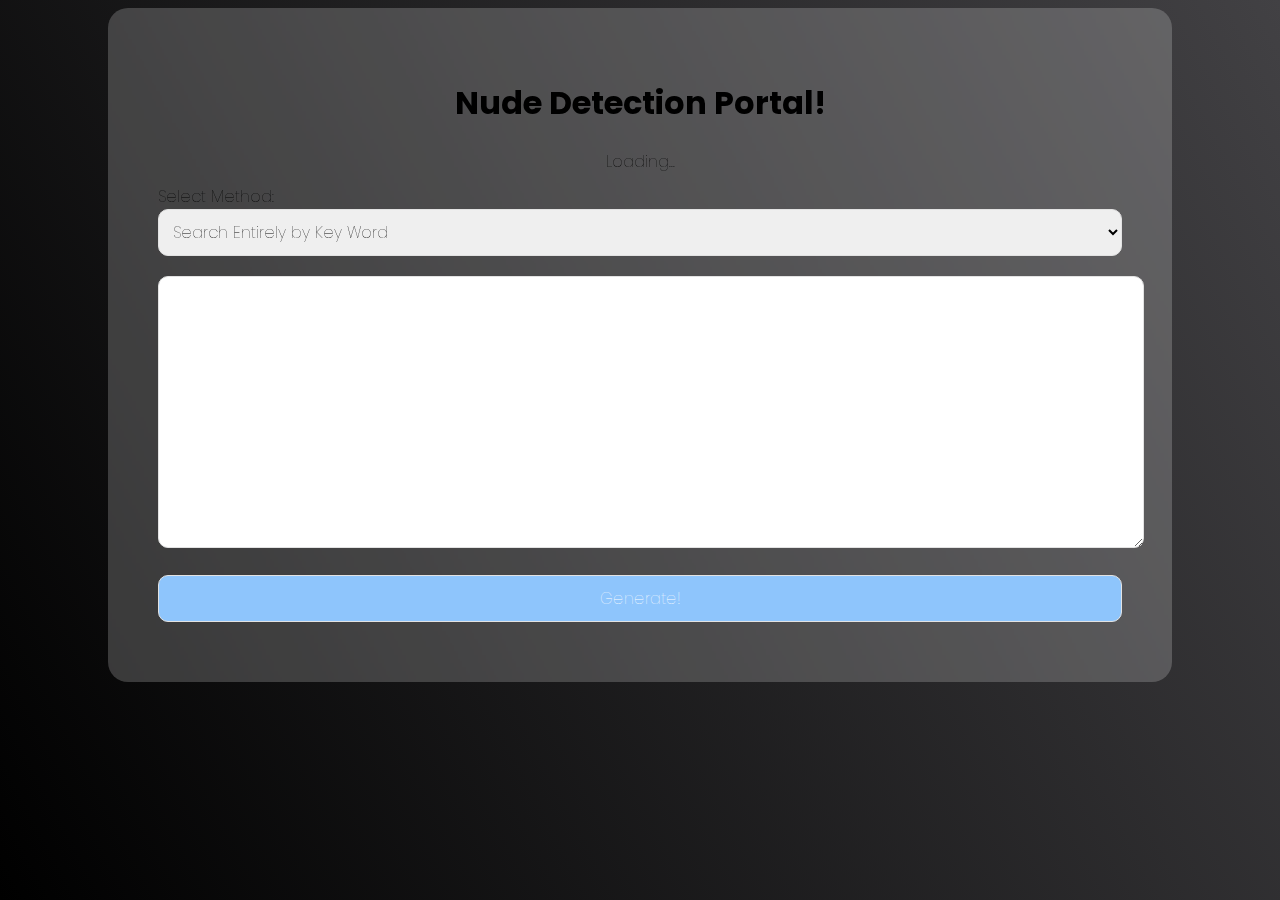
==== templates/index.html @ 5a001b26 "Initial Commit" ====
<!DOCTYPE html>
<html lang="en">

<head>
    <meta charset="UTF-8">
    <meta name="viewport" content="width=device-width, initial-scale=1.0">
    <link rel="stylesheet" href="/static/index.css">
    <title>Nude Detection Portal!</title>
</head>

<body>
    <div class="container">
        <h1>Nude Detection Portal!</h1>
        <div>Loading...</div>
        <div>
            <form method="POST">
                <div class="form-group">
                    <label for="language">Select Method:</label>
                    <select name="language" class="form-control">
                        <option value="key-search">Search Entirely by Key Word</option>
                        <option value="url-search">Upload Url</option>  
                        <option value="upload-search">Upload Image</option>    
  
                    </select>
                </div>
                <div class="form-group">
                    <textarea name="text" cols="70" rows="10" class="form-control"></textarea>
                </div>
                
                <div class="translate">
                    <button type="submit" class="btn btn-success">Generate!</button>
                </div>
            </form>
        </div>
    </div>
    
</body>

</html>
---- static/index.css ----
@import url('https://fonts.googleapis.com/css?family=Poppins:400,700&display=swap');
body{
    background-attachment: fixed;
    background-color: #1d1d1d;
    background-image: linear-gradient(62deg, #000000 0%, #424144 100%);
    height:100%;
    background-size: cover; 
    background-position: center center;
    font-family: Arial, sans-serif;
    
}

.container {
    max-height: fit-content;
    max-width: fit-content;
    margin:  auto; 
    font-family: poppins;
    font-weight: 100;
    font-stretch: expanded;
    padding: 50px;
    border-radius: 20px;
    background-color: rgba(255, 255, 255, 0.2);
    backdrop-filter: blur(1px);
    text-align: center;
}


.form-group{

    margin-bottom: 10px;
    margin-top: 10px;
    text-align: left;
}
.form-control{
    border-radius: 10px;
    border: 1px solid #e2e2e2;
    padding: 10px;
    width: 100%;
    margin-bottom: 10px;
    font-size: 16px;
    font-weight: 100;
    font-stretch: expanded;
    font-family: poppins;
}
.btn{
    border-radius: 10px;
    border: 1px solid #e2e2e2;
    padding: 10px;
    width: 100%;
    margin-bottom: 10px;
    font-size: 16px;
    font-weight: 100;
    font-stretch: expanded;
    font-family: poppins;
    background-color: #8EC5FC;
    color: white;
    cursor: pointer;
}

.btn:hover{
    background-color: #cb9af9;
    color: white;
}
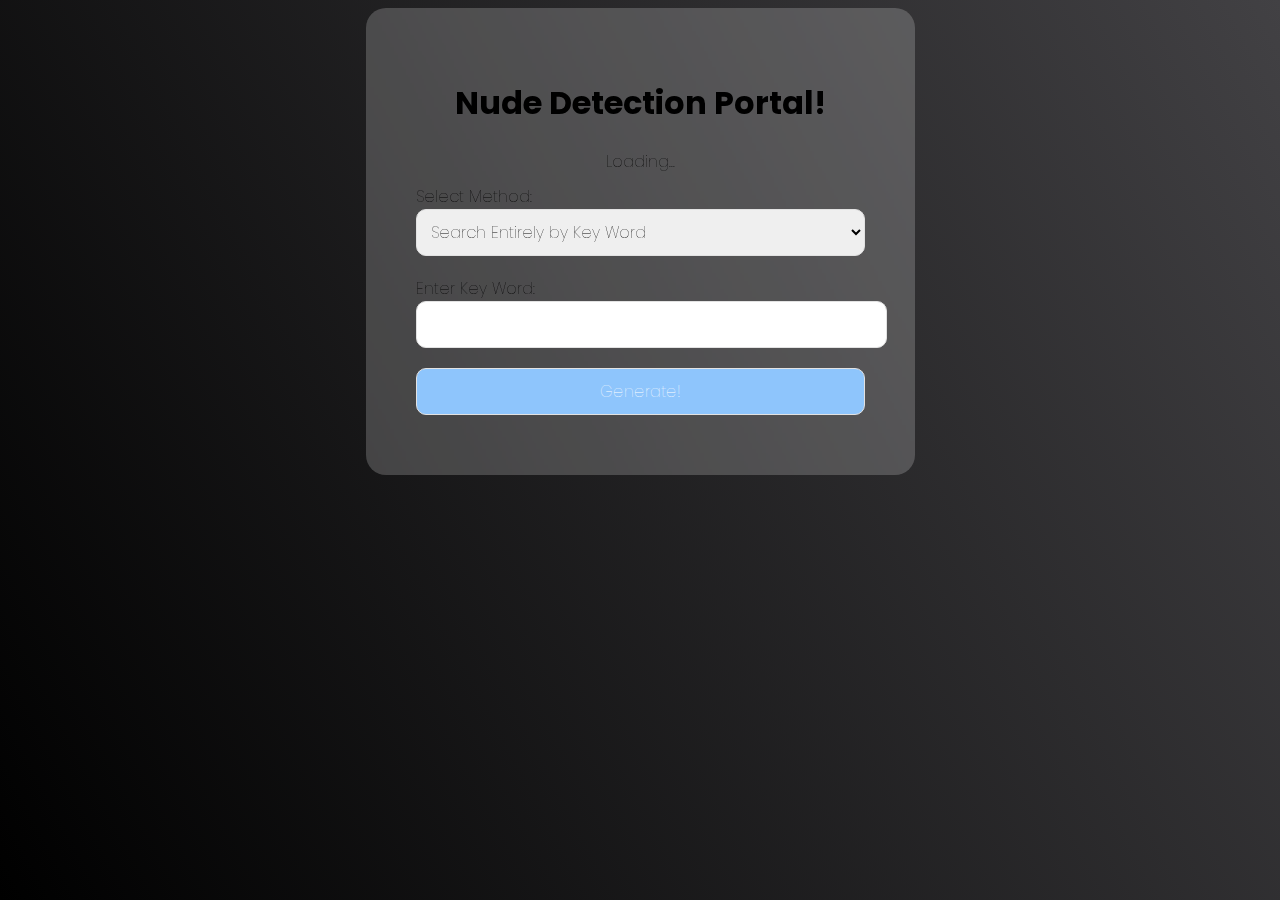
==== commit 7b71df06: "Server Issue Solved" ====
--- a/templates/index.html
+++ b/templates/index.html
@@ -5,6 +5,7 @@
     <meta charset="UTF-8">
     <meta name="viewport" content="width=device-width, initial-scale=1.0">
     <link rel="stylesheet" href="/static/index.css">
+    <link rel="icon" href="/static/logo.png" type="image/png">
     <title>Nude Detection Portal!</title>
 </head>
 
@@ -13,27 +14,73 @@
         <h1>Nude Detection Portal!</h1>
         <div>Loading...</div>
         <div>
-            <form method="POST">
+            <form method="POST" id="searchForm">
                 <div class="form-group">
-                    <label for="language">Select Method:</label>
-                    <select name="language" class="form-control">
+                    <label for="method">Select Method:</label>
+                    <select name="language" class="form-control" id="methodSelect">
                         <option value="key-search">Search Entirely by Key Word</option>
-                        <option value="url-search">Upload Url</option>  
-                        <option value="upload-search">Upload Image</option>    
-  
+                        <option value="url-search">Upload Url</option>
+                        <option value="upload-search">Upload Image</option>
                     </select>
                 </div>
-                <div class="form-group">
-                    <textarea name="text" cols="70" rows="10" class="form-control"></textarea>
+                <div id="searchOptions">
+                    <!-- Initially hidden, will be shown based on the selected option -->
+                    <div class="form-group" id="keySearchOption">
+                        <label for="text">Enter Key Word:</label>
+                        <input type="text" name="text" class="form-control">
+                    </div>
+                    <div class="form-group" id="urlSearchOption">
+                        <label for="url">Enter URL:</label>
+                        <input type="text" name="url" class="form-control">
+                    </div>
+                    <div class="form-group" id="uploadSearchOption">
+                        <label for="image">Upload Image:</label>
+                        <input type="file" name="image" accept="image/*">
+                    </div>
                 </div>
-                
                 <div class="translate">
                     <button type="submit" class="btn btn-success">Generate!</button>
                 </div>
             </form>
         </div>
     </div>
-    
+
+    <script>
+        // Get references to the select and searchOptions elements
+        const methodSelect = document.getElementById("methodSelect");
+        const searchOptions = document.getElementById("searchOptions");
+
+        // Get references to the specific search option elements
+        const keySearchOption = document.getElementById("keySearchOption");
+        const urlSearchOption = document.getElementById("urlSearchOption");
+        const uploadSearchOption = document.getElementById("uploadSearchOption");
+
+        // Function to toggle visibility of search options based on selected method
+        function toggleSearchOptions() {
+            const selectedMethod = methodSelect.value;
+
+            // Hide all search option elements
+            keySearchOption.style.display = "none";
+            urlSearchOption.style.display = "none";
+            uploadSearchOption.style.display = "none";
+
+            // Show the selected search option element
+            if (selectedMethod === "key-search") {
+                keySearchOption.style.display = "block";
+            } else if (selectedMethod === "url-search") {
+                urlSearchOption.style.display = "block";
+            } else if (selectedMethod === "upload-search") {
+                uploadSearchOption.style.display = "block";
+            }
+        }
+
+        // Initial call to set the initial visibility
+        toggleSearchOptions();
+
+        // Add an event listener to the select element to dynamically change options
+        methodSelect.addEventListener("change", toggleSearchOptions);
+    </script>
 </body>
 
-</html>+</html>
+
